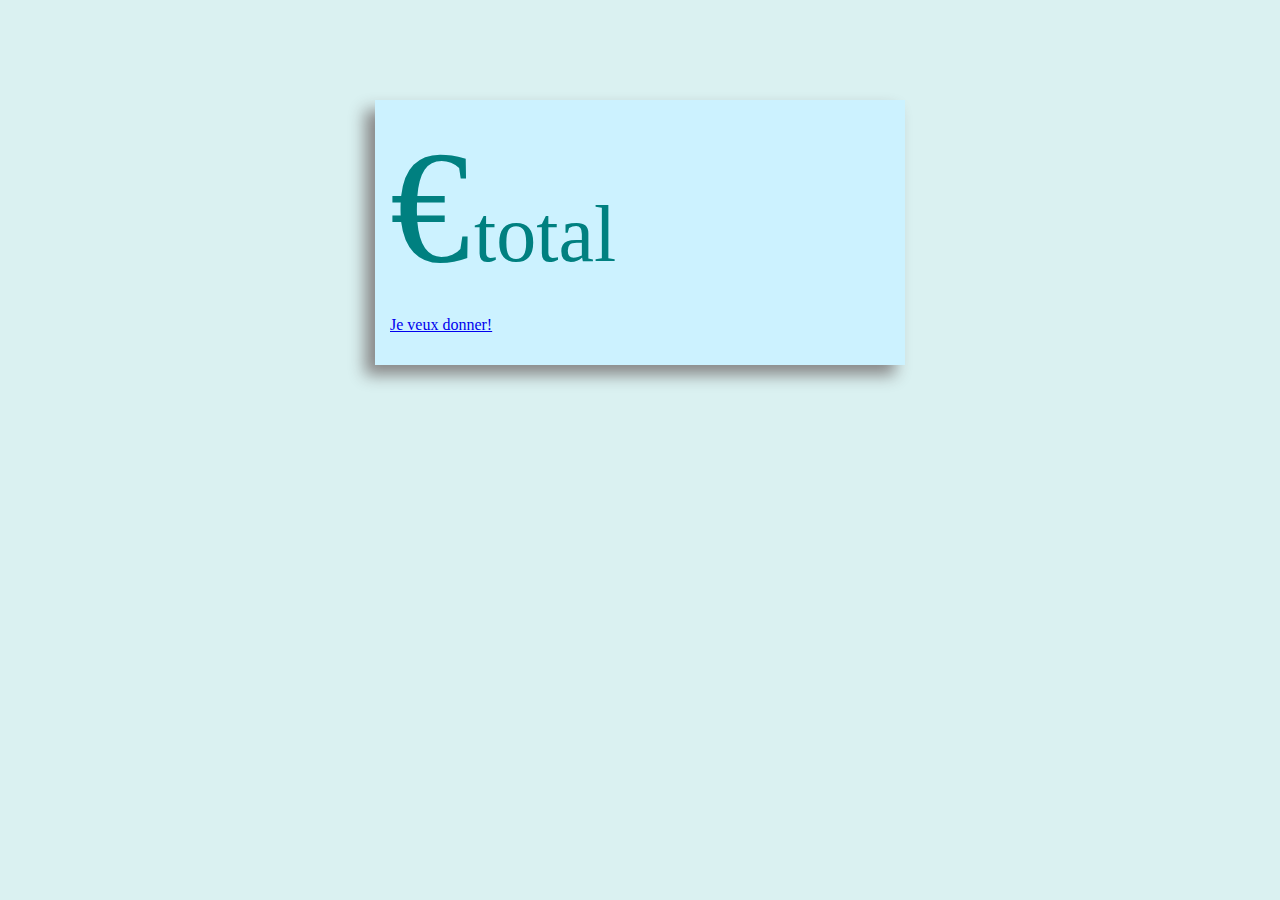
==== src/index.html @ b6561c4c "initial import with passwords removed" ====
<!doctype html>

<html lang="en">
<head>
  <meta charset="utf-8">

  <title>Cadeau Mickey</title>
  <meta name="description" content="Collecte de sous pour faire un cadeau à Jeanne">
  <link rel="stylesheet" href="style.css" />
</head>

<body>
  <div id="content">
    <span style="font-size: 10em; ">€</span>
    <span id="total">total</span>

    <p><a href="don.html">Je veux donner!</a></p>
  </div>
  <script src="jquery.js"></script>
  <script>
    var update_total = function() {
        $.getJSON("./total.php",
                  function (data) {
                      $('span#total').html(data.msg);
                  }
        );
    };
    setInterval(update_total, 1000 * 60);
    update_total();
  </script>
</body>
</html>
---- src/style.css ----
p, div, span { color: #008080; }
body {
    background-color:  #daf1f1;
    font-family: "Times New Roman", Georgia, Serif;
}
span#total { font-size: 5em; }
div#content {
    padding: 15px;
    width: 500px;
    margin: auto;
    margin-top: 100px;
    box-shadow: -10px 10px 15px #888888; 
    background-color: #ccf2ff;
}

form { width: 80%; margin: 0 auto; }
label, input { display: inline-block; }
label { width: 30%; text-align: right; }
label + input { width: 30%; margin: 0 30% 0 4%; }
input + input { float: right; }
span#res { text-align: center; }
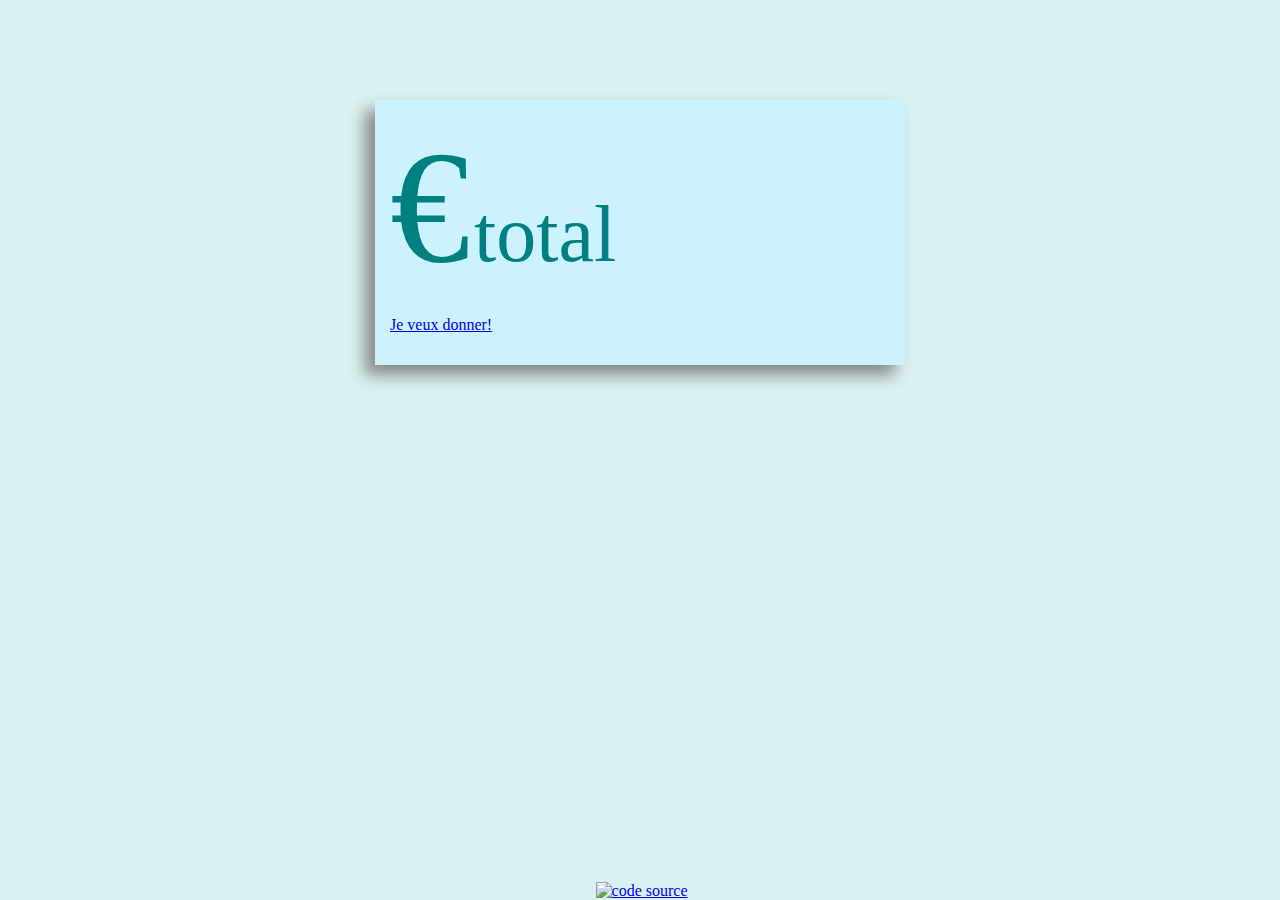
==== commit eb111dc5: "adding link to sourcecode on github" ====
--- a/src/index.html
+++ b/src/index.html
@@ -15,7 +15,10 @@
     <span id="total">total</span>
 
     <p><a href="don.html">Je veux donner!</a></p>
+    
   </div>
+  
+  <div id="footer"><a href="https://github.com/fser/cagnotte"><img src="http://dev.bukkit.org/media/images/70/785/GitHub-Mark-32px.png" alt="code source" title="fork me on github!" /></a></div>
   <script src="jquery.js"></script>
   <script>
     var update_total = function() {
--- a/src/style.css
+++ b/src/style.css
@@ -12,7 +12,14 @@
     box-shadow: -10px 10px 15px #888888; 
     background-color: #ccf2ff;
 }
-
+div#footer {
+    padding: 0;
+    margin: 0;
+    width: 99%;
+    position: absolute;
+    bottom: 0;
+    text-align: center;
+}
 form { width: 80%; margin: 0 auto; }
 label, input { display: inline-block; }
 label { width: 30%; text-align: right; }
